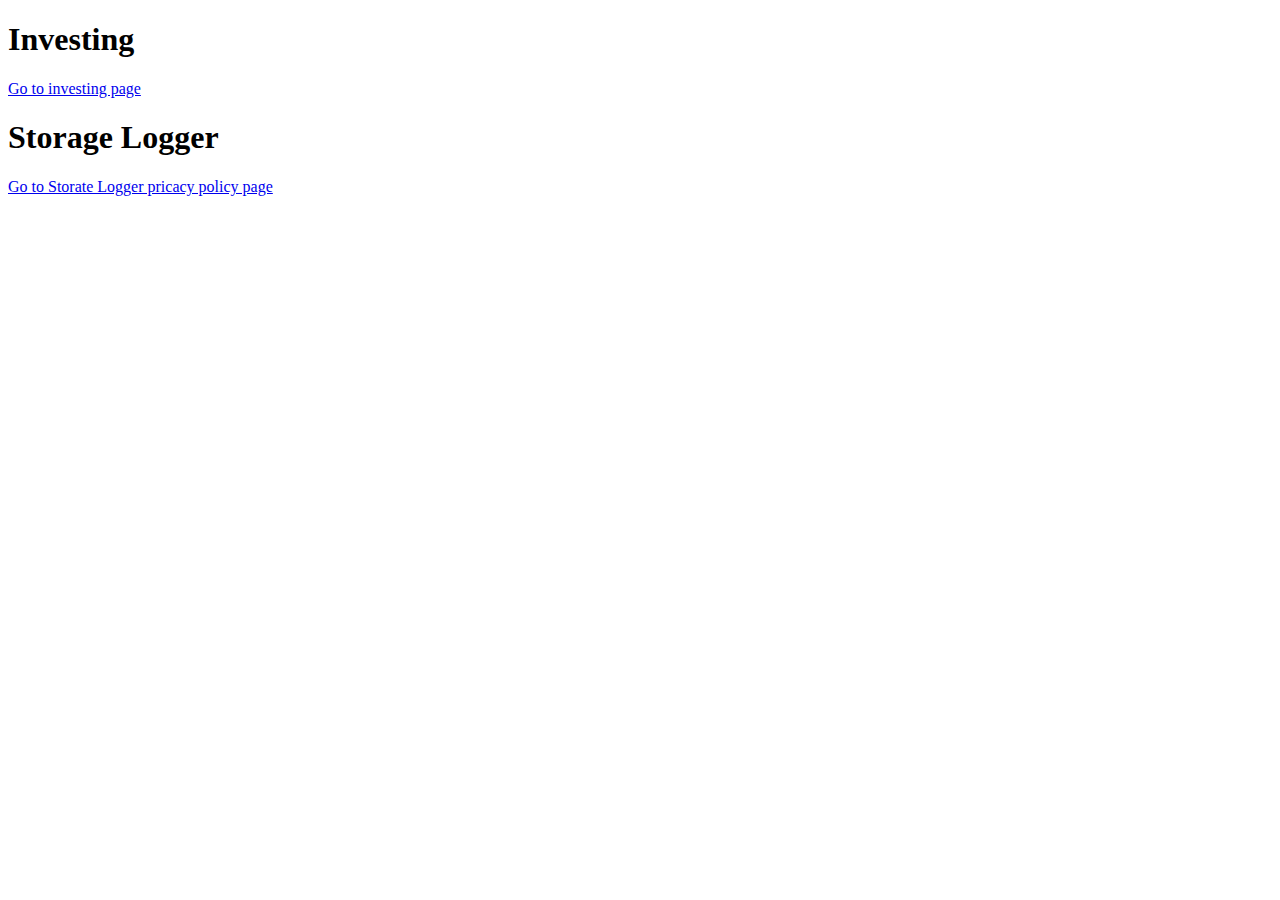
==== index.html @ 4c317e2a "Added basic navigation home index page" ====
<!DOCTYPE html>
<html lang="en">

<head>
    <meta charset="UTF-8">
    <meta name="viewport" content="width=device-width, initial-scale=1.0">
    <title>Home</title>
    <link rel="icon" href="favicons/favicon.ico" type="image/x-icon">
    <link rel="icon" href="favicons/favicon-16x16.png" type="image/png" sizes="16x16">
    <link rel="icon" href="favicons/favicon-32x32.png" type="image/png" sizes="32x32">
    <link rel="icon" href="favicons/android-chrome-192x192.png" sizes="192x192">
    <link rel="icon" href="favicons/android-chrome-512x512.png" sizes="512x512">
    <link rel="apple-touch-icon" href="favicons/apple-touch-icon.png">
</head>

<body>
    <h1>Investing</h1>
    <a href="pages/investing/investing.html">Go to investing page</a>
    <h1>Storage Logger</h1>
    <a href="pages/storageLogger/privacy-policy.md">Go to Storate Logger pricacy policy page</a>
</body>

</html>
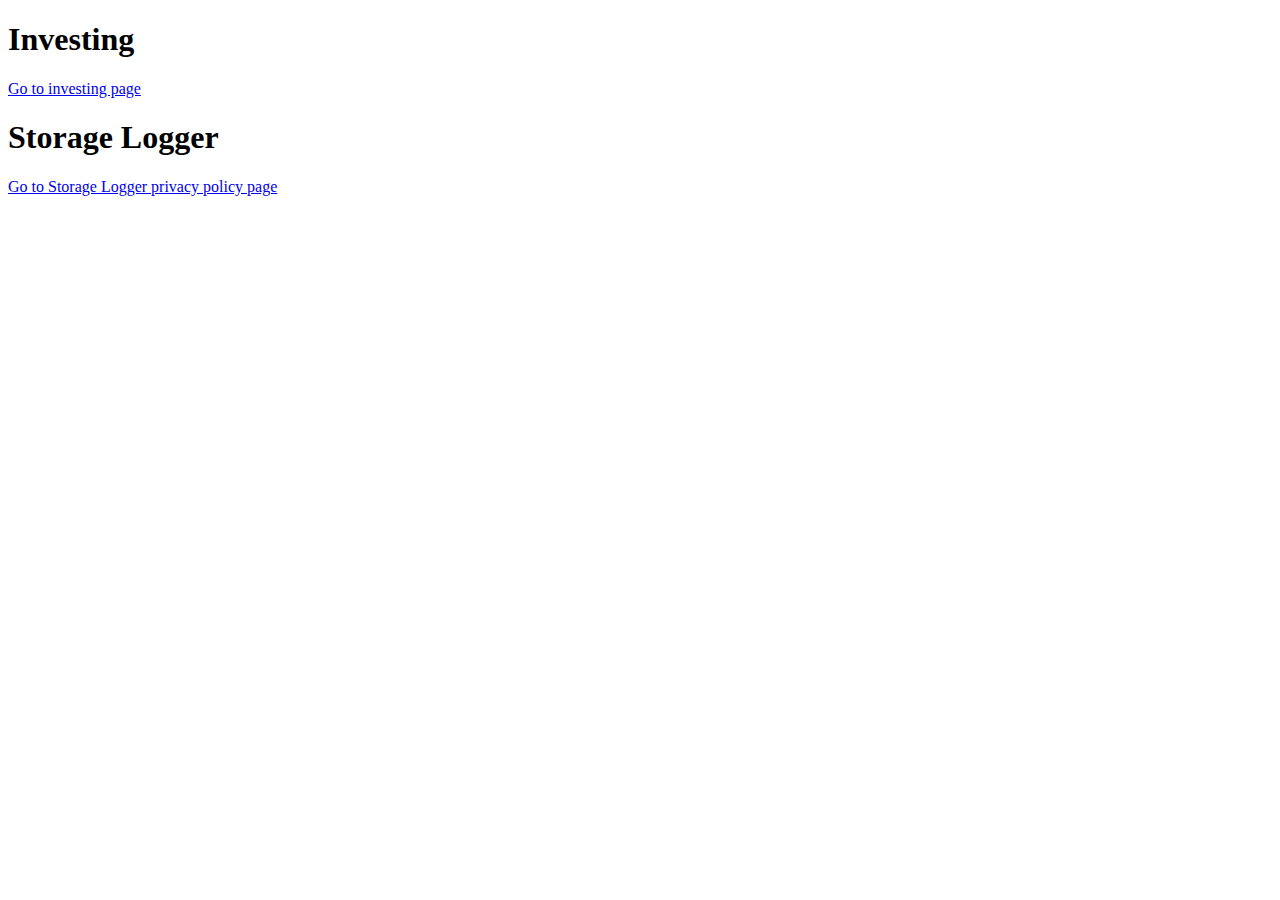
==== commit 9bab714f: "I'm bad at typnig" ====
--- a/index.html
+++ b/index.html
@@ -17,7 +17,7 @@
     <h1>Investing</h1>
     <a href="pages/investing/investing.html">Go to investing page</a>
     <h1>Storage Logger</h1>
-    <a href="pages/storageLogger/privacy-policy.md">Go to Storate Logger pricacy policy page</a>
+    <a href="pages/storageLogger/privacy-policy.md">Go to Storage Logger privacy policy page</a>
 </body>
 
 </html>